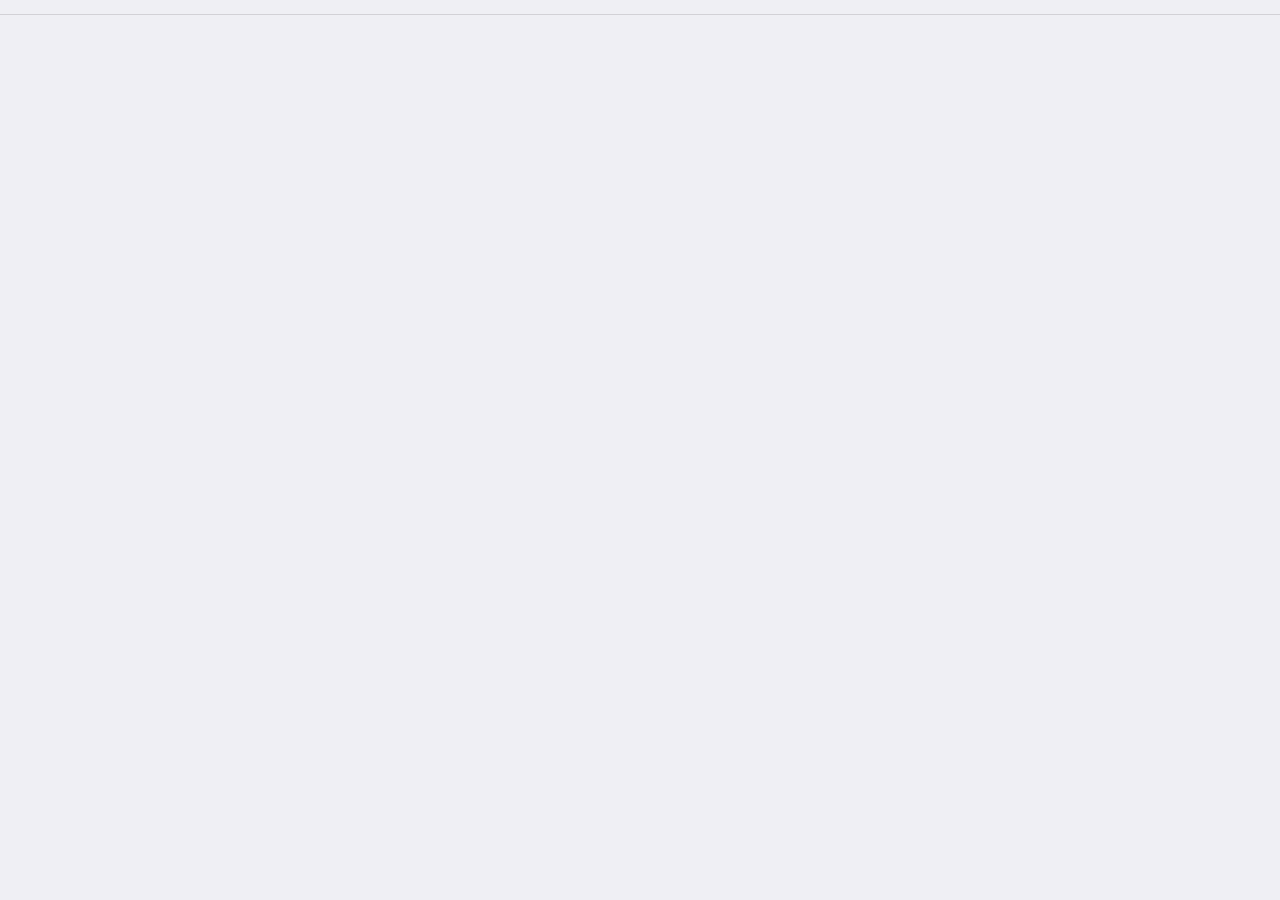
==== mui/im-encrypted/chatList.html @ d41cb158 "contact基本完成" ====
<!doctype html>
<html>

	<head>
		<meta charset="UTF-8">
		<title></title>
		<meta name="viewport" content="width=device-width,initial-scale=1,minimum-scale=1,maximum-scale=1,user-scalable=no" />
		<link href="css/mui.min.css" rel="stylesheet" />
		<style>
			html,
			body {
				height: 100%;
			}
			
			.mui-content {
				height: 100%;
				overflow: auto;
			}
			
			.red-point{
	          position: relative;
	        }
	
	        .red-point::before{
	          content: " ";
	          border: 5px solid #C9394A;/*设置红色*/
	          border-radius:5px;/*设置圆角*/
	          position: absolute;
	          z-index: 3000;
	          right: 0%;
	          margin-right: -10px;
	          margin-top: 0px;
	        }
		</style>
	</head>

	<body>
		
		<div class="mui-content">
			<ul class="mui-table-view" id="ul_friend_request_list" style="margin-bottom: 10px;">
				
			</ul>
		</div>
		
		
		<script src="js/mui.min.js"></script>
		<script src="js/app.js"></script>
		<script type="text/javascript">
			
			mui.init()
			
			mui.plusReady(function() {
				
				console.log("11111111111");
				
				// 获取用户全局对象
				var user = app.getUserGlobalInfo();
				
				// 加载好友请求记录
				var thisWebView = plus.webview.currentWebview();
				thisWebView.addEventListener("show", function() {
					console.log("22222222");
					loadingFriendRequests();
				});
				
				// 添加自定义事件，刷新好友请求
				window.addEventListener("refresh", function() {
					loadingFriendRequests();
				});
				
			});
			
			// 加载好友请求记录列表
			function loadingFriendRequests() {
				
				// 获取用户全局对象
				var user = app.getUserGlobalInfo();
				
				mui.ajax(app.serverUrl + "/u/queryFriendRequest?userId=" + user.id,{
					data:{},
					dataType:'json',//服务器返回json格式数据
					type:'post',//HTTP请求类型
					timeout:10000,//超时时间设置为10秒；
					headers:{'Content-Type':'application/json'},	              
					success:function(data){
						
						console.log("好友请求记录列表：" + JSON.stringify(data.data));
						
						//服务器返回响应
						if (data.status == 200) {
							var friendRequestList = data.data;
							
							var ul_friend_request_list = document.getElementById("ul_friend_request_list");
							if (friendRequestList != null && friendRequestList.length > 0) {
								var requestHtml = "";
								for (var i = 0;i < friendRequestList.length;i++) {
									requestHtml += renderFriendRequests(friendRequestList[i]);
								}
								ul_friend_request_list.innerHTML = requestHtml;
								
								// 动态对忽略和通过按钮进行事件绑定
								mui(".btnOper").on("tap", ".ignoreRequest", function(e) {
									var friendId = this.getAttribute("friendId");
									operatorFriendRequest(user.id, friendId, 0);
								});
								
								mui(".btnOper").on("tap", ".passRequest", function(e) {
									var friendId = this.getAttribute("friendId");
									operatorFriendRequest(user.id, friendId, 1);
								});
								
							} else {
								ul_friend_request_list.innerHTML = "";
							}
							
						}
					
					}
				});
			}
			
			// 操作好友请求 通过/忽略
			function operatorFriendRequest(userId, friendId, operType) {
				console.log(friendId);
				
				mui.ajax(app.serverUrl + "/u/operFriendRequest?acceptUserId=" + userId
									   + "&sendUserId=" + friendId
									   + "&operType=" + operType, {
					data:{},
					dataType:'json',//服务器返回json格式数据
					type:'post',//HTTP请求类型
					timeout:10000,//超时时间设置为10秒；
					headers:{'Content-Type':'application/json'},	              
					success:function(data){
						// 更新通讯录
						var myFriendList = data.data;
						app.setContactList(myFriendList);
						
						// 重新加载好友请求记录 如果对好有记录进行处理 那条记录就没辽~
						loadingFriendRequests();
					}
				});
			}
			
			// 用于拼接单个朋友的请求
			function renderFriendRequests(friend) {
				
				var html = "";
				
				html = '<li class="btnOper mui-table-view-cell mui-media">' +
					        '<a href="javascript:;">' +
					            '<img class="mui-media-object mui-pull-left" src="css/registLogin/default.jpg">' +
					            '<span id="span_nickname" class="mui-pull-right">' +
					            	'<button friendId="' + friend.sendUserId + '" type="button" class="ignoreRequest mui-btn mui-btn-grey" style="padding: 4px 10px;margin-right:5px;">忽略</button>' +
					            	'<button friendId="' + friend.sendUserId + '" type="button" class="passRequest mui-btn mui-btn-danger" style="padding: 4px 10px;">通过</button>' +
					            '</span>' +
					            '<div class="mui-media-body">' +
					               '<label>' + friend.sendNickname + '</label>' +
					                '<p class="mui-ellipsis">请求添加你为朋友</p>' +
					            '</div>' +
					        '</a>' +
						'</li>';
						
				return html;
			}
			
			
		</script>
			
	</body>

</html>
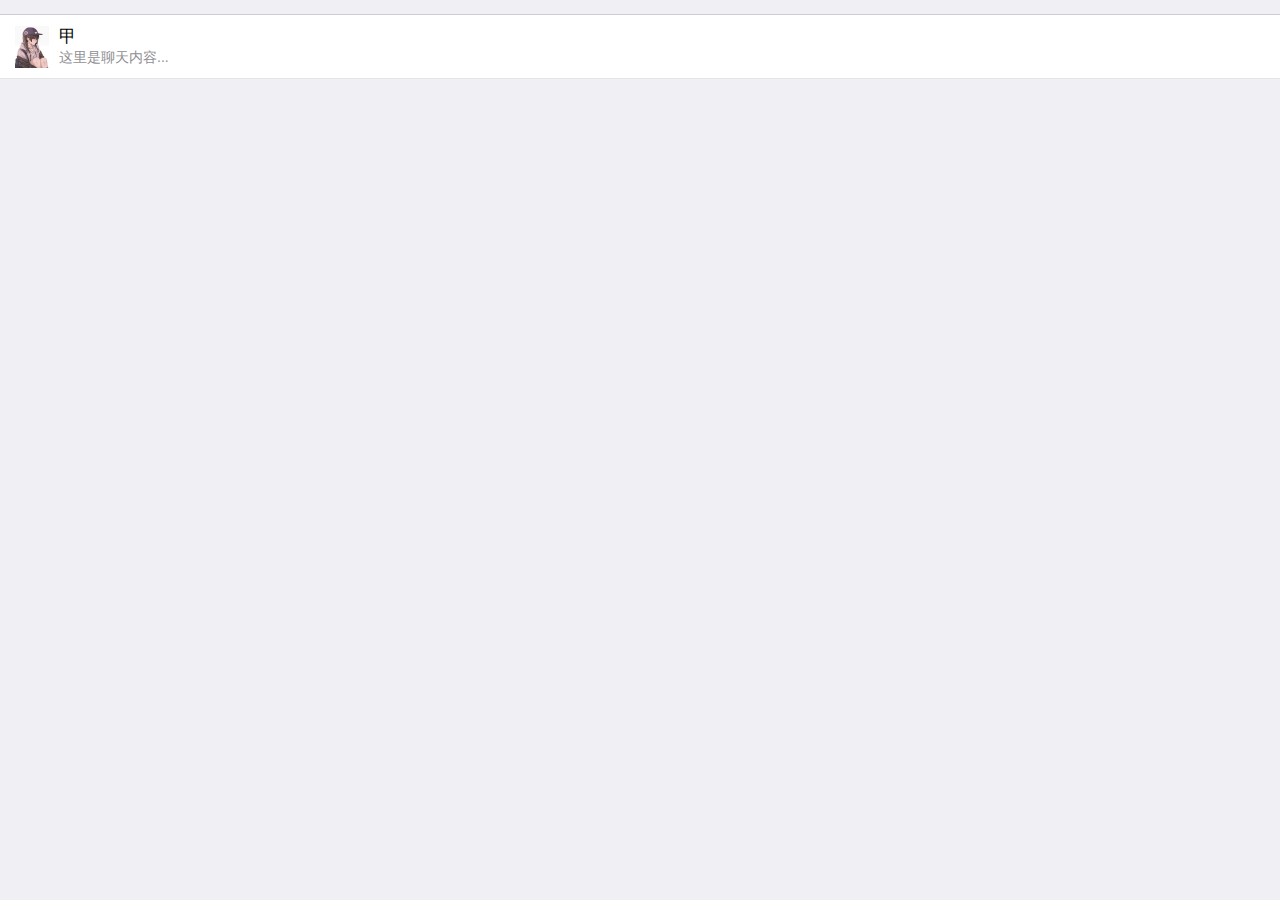
==== commit 1e87d71d: "本地缓存聊天记录完成" ====
--- a/mui/im-encrypted/chatList.html
+++ b/mui/im-encrypted/chatList.html
@@ -1,4 +1,4 @@
-<!doctype html>
+<!DOCTYPE html>
 <html>
 
 	<head>
@@ -34,11 +34,22 @@
 		</style>
 	</head>
 
+
 	<body>
 		
 		<div class="mui-content">
 			<ul class="mui-table-view" id="ul_friend_request_list" style="margin-bottom: 10px;">
 				
+			</ul>
+			
+			<ul id="ul_chatSnapShot" class="mui-table-view">
+				<li class="mui-table-view-cell mui-media">
+					<div class="mui-media-body">
+						<img class="mui-media-object mui-pull-left" src="css/registLogin/default.jpg" />
+							甲
+						<p class="mui-ellipsis">这里是聊天内容...</p>
+					</div>
+				</li>
 			</ul>
 		</div>
 		
@@ -66,9 +77,124 @@
 				// 添加自定义事件，刷新好友请求
 				window.addEventListener("refresh", function() {
 					loadingFriendRequests();
-				});
+					CHAT.init();
+				});
+//				CHAT.init();
 				
 			});
+			
+			// 构建聊天业务chat
+			window.CHAT = {
+				socket: null,
+				init: function() {
+					if (window.WebSocket) {
+						
+						// 如果websocket对象存在并且处于打开状态，不需要再对websocket进行初始化操作了
+						// 改了 if (CHAT.socket != null && CHAT.socket != undefined && CHAT.socket.readyState == WebSocket.OPEN)
+						if (CHAT.socket != null && CHAT.socket != undefined
+								&& CHAT.socket.readyState == WebSocket.OPEN) {
+							return false;
+						}
+						CHAT.socket = new WebSocket(app.nettyServerUrl);
+						CHAT.socket.onopen = CHAT.wsopen,
+						CHAT.socket.onclose = CHAT.wsclose,
+						CHAT.socket.onerror = CHAT.wserror,
+						CHAT.socket.onmessage = CHAT.wsonmessage;
+					} else {
+						alert("手机设备过旧，请升级手机设备...");
+					}
+				},
+				chat: function(msg) {
+					// 如果当前websocket的状态是已打开，则直接发送， 否则重连
+					if (CHAT.socket != null && CHAT.socket != undefined  
+							&& CHAT.socket.readyState == WebSocket.OPEN) {
+							CHAT.socket.send(msg);
+					} else {
+						// 重连websocket
+						CHAT.init();
+						setTimeout("CHAT.reChat('" + msg + "')", "1000");
+					}
+				},
+				reChat: function(msg) {
+					console.log("rechat...");
+					CHAT.socket.send(msg);
+				},
+				wsopen: function() {
+					console.log("webSocket连接已建立");
+					var publicKey = "publicKey";
+					
+					var me = app.getUserGlobalInfo();
+					
+					// 构建ChatMsg
+					var chatMsg = new app.ChatMsg(me.id, null, null, null);
+					// 构建DataContent
+					var dataContent = new app.DataContent(app.CONNECT, chatMsg, publicKey);
+					// 发送webSocket
+					CHAT.chat(JSON.stringify(dataContent));
+				},
+				wsonmessage: function(e) {
+					console.log("接收到消息..." + e.data);
+					
+					var dataContent = JSON.parse(e.data);
+					var action = dataContent.action;
+					
+					// 好友请求通过，重新拉取一次好友列表
+					if (action === app.PULL_FRIEND) {
+						fetchContractList();
+					}
+					
+					// 聊天消息内容
+					// 转换chatMsg为对象
+					var chatMsg = dataContent.chatMsg;
+					var msg = chatMsg.msg;
+					var friendUserId = chatMsg.senderId;
+					var myId = chatMsg.receiverId;
+					
+					// 调用聊天webview的 receiveMsg 方法
+					// TODO chatting-[friendUserId]
+//					var chatWebView = plus.webview.getWebviewById("chatting-190508C854ZD7T2W");
+					var chatWebView = plus.webview.getWebviewById("chatting-" + friendUserId);
+					if (chatWebView != null) {
+						chatWebView.evalJS("receiveMsg('" + msg + "')");
+						chatWebView.evalJS("resizeScreen()");
+					}
+					
+					// 接收到消息之后对消息进行签收
+					var dataContentSign = new app.DataContent(app.SIGN, null, chatMsg.msgId);
+					CHAT.chat(JSON.stringify(dataContentSign));
+					
+					// 保存聊天历史记录到本地缓存【2-朋友的消息】
+					app.saveUserChatHistory(myId, friendUserId, msg, 2);
+					
+				},
+				wsclose: function() {
+					console.log("连接关闭...");
+				},
+				wserror: function() {
+					console.log("发生错误...");
+				}
+			};
+			
+			// 获取通讯录列表
+			function fetchContractList() {
+				var user = app.getUserGlobalInfo();
+				mui.ajax(app.serverUrl + "/u/myFriends?userId=" + user.id, {
+					data:{},
+					dataType:'json',//服务器返回json格式数据
+					type:'post',//HTTP请求类型
+					timeout:10000,//超时时间设置为10秒；
+					headers:{'Content-Type':'application/json'},	              
+					success:function(data){
+						// 通讯录
+						if (data.status == 200) {
+							console.log(JSON.stringify(data.data));
+							
+							var contactList = data.data;
+							app.setContactList(contactList);
+						}
+					}
+				});
+			}
 			
 			// 加载好友请求记录列表
 			function loadingFriendRequests() {
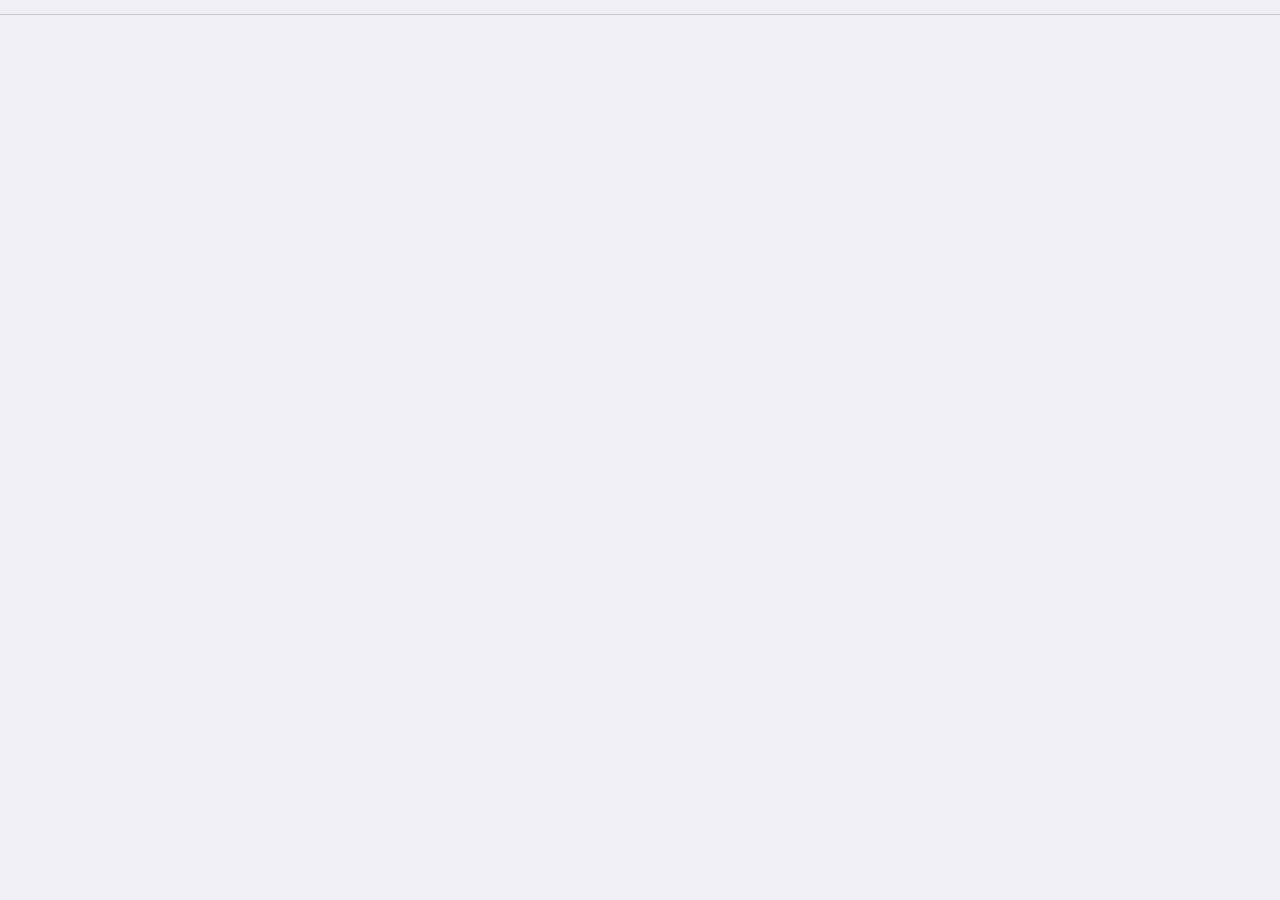
==== commit 51fc06c3: "update 客户端 on 20190524" ====
--- a/mui/im-encrypted/chatList.html
+++ b/mui/im-encrypted/chatList.html
@@ -42,14 +42,14 @@
 				
 			</ul>
 			
-			<ul id="ul_chatSnapShot" class="mui-table-view">
-				<li class="mui-table-view-cell mui-media">
-					<div class="mui-media-body">
-						<img class="mui-media-object mui-pull-left" src="css/registLogin/default.jpg" />
-							甲
-						<p class="mui-ellipsis">这里是聊天内容...</p>
-					</div>
-				</li>
+			<ul id="ul_chatSnapshot" class="mui-table-view">
+				<!--<li class="mui-table-view-cell mui-media">
+					<div class="mui-media-body">
+						<img class="mui-media-object mui-pull-left" src="css/registLogin/default.jpg" />
+							<span class="red-point">aaa</span>
+						<p class="mui-ellipsis">，。</p>
+					</div>
+				</li>-->
 			</ul>
 		</div>
 		
@@ -62,7 +62,7 @@
 			
 			mui.plusReady(function() {
 				
-				console.log("11111111111");
+//				console.log("11111111111");
 				
 				// 获取用户全局对象
 				var user = app.getUserGlobalInfo();
@@ -70,7 +70,7 @@
 				// 加载好友请求记录
 				var thisWebView = plus.webview.currentWebview();
 				thisWebView.addEventListener("show", function() {
-					console.log("22222222");
+//					console.log("22222222");
 					loadingFriendRequests();
 				});
 				
@@ -81,6 +81,27 @@
 				});
 //				CHAT.init();
 				
+				// 为聊天快照列表批量绑定点击事件
+				mui("#ul_chatSnapshot").on("tap", ".chat-with-friend", function(e) {
+					var friendUserId = this.getAttribute("friendUserId");
+					var friendNickname = this.getAttribute("friendNickname");
+					
+					// 打开聊天子页面
+					mui.openWindow({
+						url: "chatting.html",
+						id: "chatting-" + friendUserId,		// 每个朋友的聊天界面都是唯一对应的
+						extras: {
+							friendUserId: friendUserId,
+							friendNickname: friendNickname
+						}
+					});
+				});
+				
+				var me = app.getUserGlobalInfo();
+				// 标记未读为已读
+				readUserChatSnapshot(me.id, friendUserId);
+				// 重新渲染一次快照列表
+				loadingChatSnapshot();
 			});
 			
 			// 构建聊天业务chat
@@ -114,6 +135,8 @@
 						CHAT.init();
 						setTimeout("CHAT.reChat('" + msg + "')", "1000");
 					}
+					// 聊天快照渲染
+					loadingChatSnapshot();
 				},
 				reChat: function(msg) {
 					console.log("rechat...");
@@ -131,6 +154,9 @@
 					var dataContent = new app.DataContent(app.CONNECT, chatMsg, publicKey);
 					// 发送webSocket
 					CHAT.chat(JSON.stringify(dataContent));
+					
+					// 每次建立连接时，获取用户未读消息
+					fetchUnReadMsg();
 				},
 				wsonmessage: function(e) {
 					console.log("接收到消息..." + e.data);
@@ -154,26 +180,130 @@
 					// TODO chatting-[friendUserId]
 //					var chatWebView = plus.webview.getWebviewById("chatting-190508C854ZD7T2W");
 					var chatWebView = plus.webview.getWebviewById("chatting-" + friendUserId);
+					// 设置消息默认状态为已读
+					var isRead = true;
 					if (chatWebView != null) {
 						chatWebView.evalJS("receiveMsg('" + msg + "')");
 						chatWebView.evalJS("resizeScreen()");
+					} else {
+						// 聊天页面没有打开 --- 标记消息未读
+						isRead = false;
 					}
 					
 					// 接收到消息之后对消息进行签收
 					var dataContentSign = new app.DataContent(app.SIGN, null, chatMsg.msgId);
 					CHAT.chat(JSON.stringify(dataContentSign));
 					
+//					if (action === app.CHAT) {
 					// 保存聊天历史记录到本地缓存【2-朋友的消息】
 					app.saveUserChatHistory(myId, friendUserId, msg, 2);
-					
+					// 保存聊天快照列表
+					app.saveUserChatSnapshot(myId, friendUserId, msg, isRead);
+//					}
+					// 聊天快照渲染
+					loadingChatSnapshot();
 				},
 				wsclose: function() {
 					console.log("连接关闭...");
 				},
 				wserror: function() {
 					console.log("发生错误...");
+				},
+				signMsgList: function(unSignedMsgIds) {
+					// 构建批量签收对象的模型
+					var dataContentSign = new app.DataContent(app.SIGNED, null, unSignedMsgIds);
+					// 发送批量签收的请求
+					CHAT.chat(JSON.stringify(dataContentSign));
 				}
 			};
+			
+			// 每次重连后获取服务器的未签收消息
+			function fetchUnReadMsg() {
+				var user = app.getUserGlobalInfo();
+				var msgIds = ",";
+				mui.ajax(app.serverUrl + "/u/getUnReadMsgList?acceptUserId=" + user.id, {
+					data:{},
+					dataType:'json',//服务器返回json格式数据
+					type:'post',//HTTP请求类型
+					timeout:10000,//超时时间设置为10秒；
+					headers:{'Content-Type':'application/json'},	              
+					success:function(data){
+						if (data.status == 200) {
+							var unReadMsgList = data.data;
+							console.log(JSON.stringify(unReadMsgList));
+							
+							// 1.保存聊天记录到本地
+							// 2.保存聊天快照到本地
+							// 3.批量签收消息
+							for (var i = 0;i < unReadMsgList.length;i++) {
+								var msgObj = unReadMsgList[i];
+								// 保存聊天记录
+								app.saveUserChatHistory(msgObj.acceptUserId,
+														msgObj.sendUserId,
+														msgObj.msg, 2);
+								// 存入聊天快照
+								app.saveUserChatSnapshot(msgObj.acceptUserId,
+														msgObj.sendUserId,
+														msgObj.msg, false);
+								// 拼接批量签收消息的id
+								msgIds += msgObj.id;
+								msgIds += ",";
+							}
+							
+							// 批量签收
+							CHAT.signMsgList(msgIds);
+							// 刷新快照
+							loadingChatSnapshot();
+						}
+					}
+				});
+			}
+			
+			// 渲染聊天快照列表
+			function loadingChatSnapshot() {
+				var user = app.getUserGlobalInfo();
+				var chatSnapshotList = app.getUserChatSnapshot(user.id);
+				
+				var chatItemHtml = "";
+				var ul_chatSnapshot = document.getElementById("ul_chatSnapshot");
+				ul_chatSnapshot.innerHTML = "";
+				for (var i = 0 ; i < chatSnapshotList.length ; i ++) {
+					var chatItem = chatSnapshotList[i];
+					
+					var friendId = chatItem.friendId;
+					// 根据friendId从本地联系人列表的缓存中拿到相关信息
+					var friend = app.getFriendFromContactList(friendId);
+					
+					// 判断消息的已读或未读状态
+					var isRead = chatItem.isRead;
+					var readHtmlBefore = '';
+					var readHtmlAfter = '';
+					if (!isRead) {
+						readHtmlBefore = '<span class="red-point">';
+						readHtmlAfter = '</span>';
+					}
+					
+					chatItemHtml = '<li friendUserId="' + friendId + '" friendNickname="' + friend.friendNickname + '" friendFaceImage="css/registLogin/default.jpg" class="chat-with-friend mui-table-view-cell mui-media">' + 
+										'<div class="mui-media-body">' +
+											'<img class="mui-media-object mui-pull-left" src="css/registLogin/default.jpg" />' +
+												readHtmlBefore + friend.friendNickname + readHtmlAfter +
+											'<p class="mui-ellipsis">' + chatItem.msg + '</p>' +
+										'</div>' +
+									'</li>';
+					
+//					chatItemHtml =  '<li friendUserId="' + friendId + '" friendNickname="' + friend.friendNickname + '" friendFaceImage="css/registLogin/default.jpg" class="chat-with-friend mui-table-view-cell mui-media">' +
+//										'<div class="mui-slider-right mui-disabled">' +
+//											'<a id="link_delChatRecord" friendUserId="' + friendId + '" class="mui-btn mui-btn-red">删除</a>' +
+//										'</div>' +
+//										'<div class="mui-slider-handle mui-media-body ">' +
+//								            '<img class="mui-media-object mui-pull-left" src="' + app.imgServerUrl + friend.friendFaceImage + '"/>' +
+//								            	readHtmlBefore + friend.friendNickname + readHtmlAfter + 
+//								            '<p class="mui-ellipsis">' + chatItem.msg + '</p>' +
+//							            '</div>' +
+//								    '</li>';
+					ul_chatSnapshot.insertAdjacentHTML('beforeend', chatItemHtml);
+				}
+			}
 			
 			// 获取通讯录列表
 			function fetchContractList() {
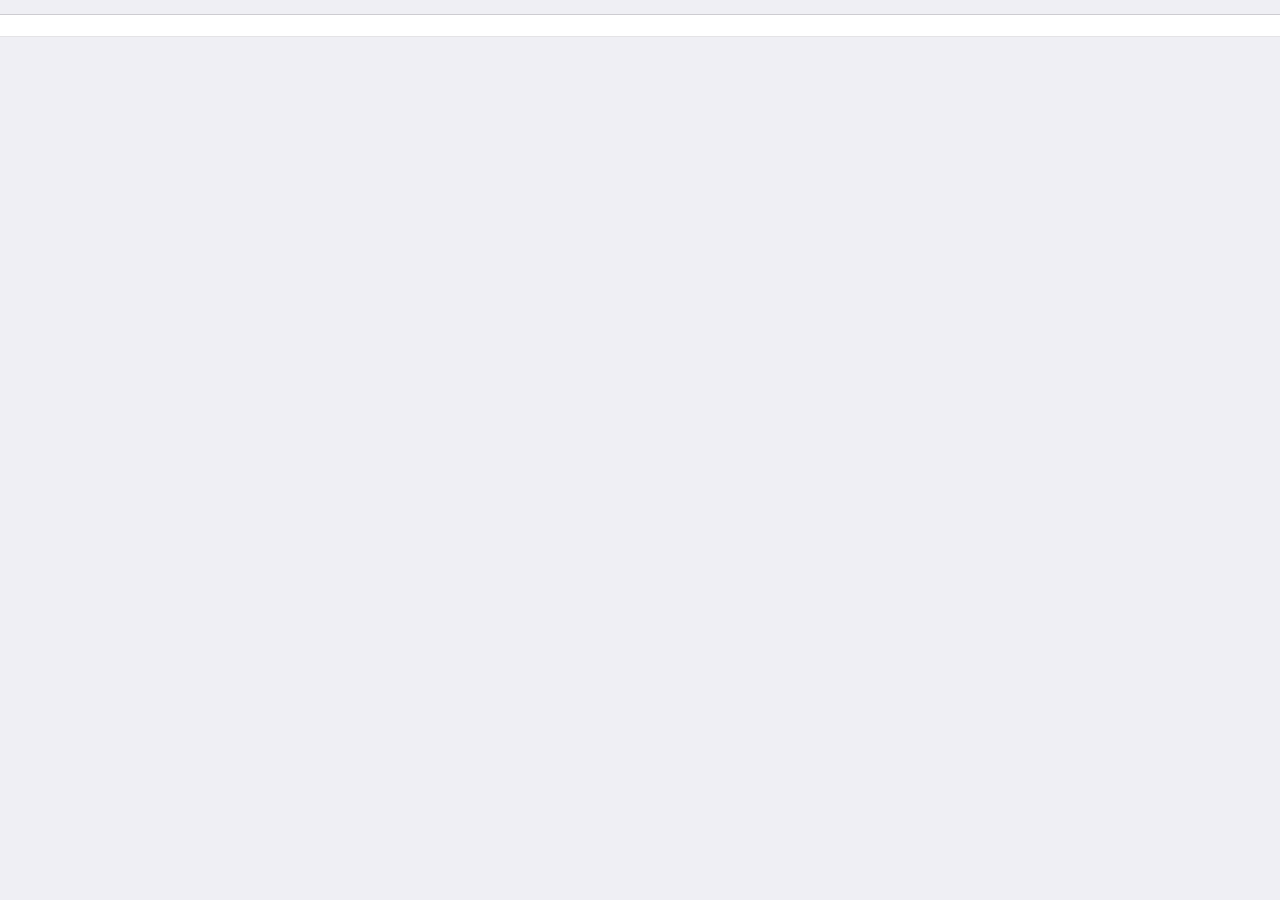
==== commit caf6ede3: "删除聊天快照以及对应用户本地聊天记录" ====
--- a/mui/im-encrypted/chatList.html
+++ b/mui/im-encrypted/chatList.html
@@ -43,13 +43,16 @@
 			</ul>
 			
 			<ul id="ul_chatSnapshot" class="mui-table-view">
-				<!--<li class="mui-table-view-cell mui-media">
-					<div class="mui-media-body">
+				<li class="mui-table-view-cell mui-media">
+					<!--<div class="mui-slider-right mui-disabled">
+						<a class="mui-btn mui-btn-green">删除</a>
+					</div>
+					<div class="mui-slider-handle mui-media-body">
 						<img class="mui-media-object mui-pull-left" src="css/registLogin/default.jpg" />
 							<span class="red-point">aaa</span>
 						<p class="mui-ellipsis">，。</p>
-					</div>
-				</li>-->
+					</div>-->
+				</li>
 			</ul>
 		</div>
 		
@@ -95,13 +98,34 @@
 							friendNickname: friendNickname
 						}
 					});
-				});
-				
-				var me = app.getUserGlobalInfo();
-				// 标记未读为已读
-				readUserChatSnapshot(me.id, friendUserId);
-				// 重新渲染一次快照列表
-				loadingChatSnapshot();
+					
+					var me = app.getUserGlobalInfo();
+					// 标记未读为已读
+					readUserChatSnapshot(me.id, friendUserId);
+					// 重新渲染一次快照列表
+					loadingChatSnapshot();
+				})
+				
+				// 左滑删除聊天快照
+				mui("#ul_chatSnapshot").on("tap", "#link_delChatRecord", function() {
+					var me = this;	// a 标签
+					
+					// 获取朋友id
+					var friendUserId = me.getAttribute("friendUserId");
+					
+					// 删除本地聊天记录
+					app.deleteUserChatHistory(user.id, friendUserId);
+					
+					// 删除本地聊天快早
+					app.deleteUserChatSnapshot(user.id, friendUserId);
+					
+					// 移除当前用户操作的dom节点
+					// 获取li标签
+					var li = me.parentNode.parentNode;
+					var ul_chatSnapshot = document.getElementById("ul_chatSnapshot");
+					ul_chatSnapshot.removeChild(li);
+				});
+				
 			});
 			
 			// 构建聊天业务chat
@@ -283,24 +307,17 @@
 						readHtmlAfter = '</span>';
 					}
 					
-					chatItemHtml = '<li friendUserId="' + friendId + '" friendNickname="' + friend.friendNickname + '" friendFaceImage="css/registLogin/default.jpg" class="chat-with-friend mui-table-view-cell mui-media">' + 
-										'<div class="mui-media-body">' +
-											'<img class="mui-media-object mui-pull-left" src="css/registLogin/default.jpg" />' +
-												readHtmlBefore + friend.friendNickname + readHtmlAfter +
-											'<p class="mui-ellipsis">' + chatItem.msg + '</p>' +
-										'</div>' +
-									'</li>';
-					
-//					chatItemHtml =  '<li friendUserId="' + friendId + '" friendNickname="' + friend.friendNickname + '" friendFaceImage="css/registLogin/default.jpg" class="chat-with-friend mui-table-view-cell mui-media">' +
-//										'<div class="mui-slider-right mui-disabled">' +
-//											'<a id="link_delChatRecord" friendUserId="' + friendId + '" class="mui-btn mui-btn-red">删除</a>' +
-//										'</div>' +
-//										'<div class="mui-slider-handle mui-media-body ">' +
-//								            '<img class="mui-media-object mui-pull-left" src="' + app.imgServerUrl + friend.friendFaceImage + '"/>' +
-//								            	readHtmlBefore + friend.friendNickname + readHtmlAfter + 
-//								            '<p class="mui-ellipsis">' + chatItem.msg + '</p>' +
-//							            '</div>' +
-//								    '</li>';
+					chatItemHtml =  '<li friendUserId="' + friendId + '" friendNickname="' + friend.friendNickname + '" friendFaceImage="css/registLogin/default.jpg" class="chat-with-friend mui-table-view-cell mui-media">' +
+										'<div class="mui-slider-right mui-disabled">' +
+											'<a id="link_delChatRecord" friendUserId="' + friendId + '" class="mui-btn mui-btn-red">删除</a>' +
+										'</div>' +
+										'<div class="mui-slider-handle mui-media-body ">' +
+								            '<img class="mui-media-object mui-pull-left" src="css/registLogin/default.jpg" />' +
+												readHtmlBefore + friend.friendNickname + readHtmlAfter +
+											'<p class="mui-ellipsis">' + chatItem.msg + '</p>' +
+							            '</div>' +
+								    '</li>';
+					
 					ul_chatSnapshot.insertAdjacentHTML('beforeend', chatItemHtml);
 				}
 			}
